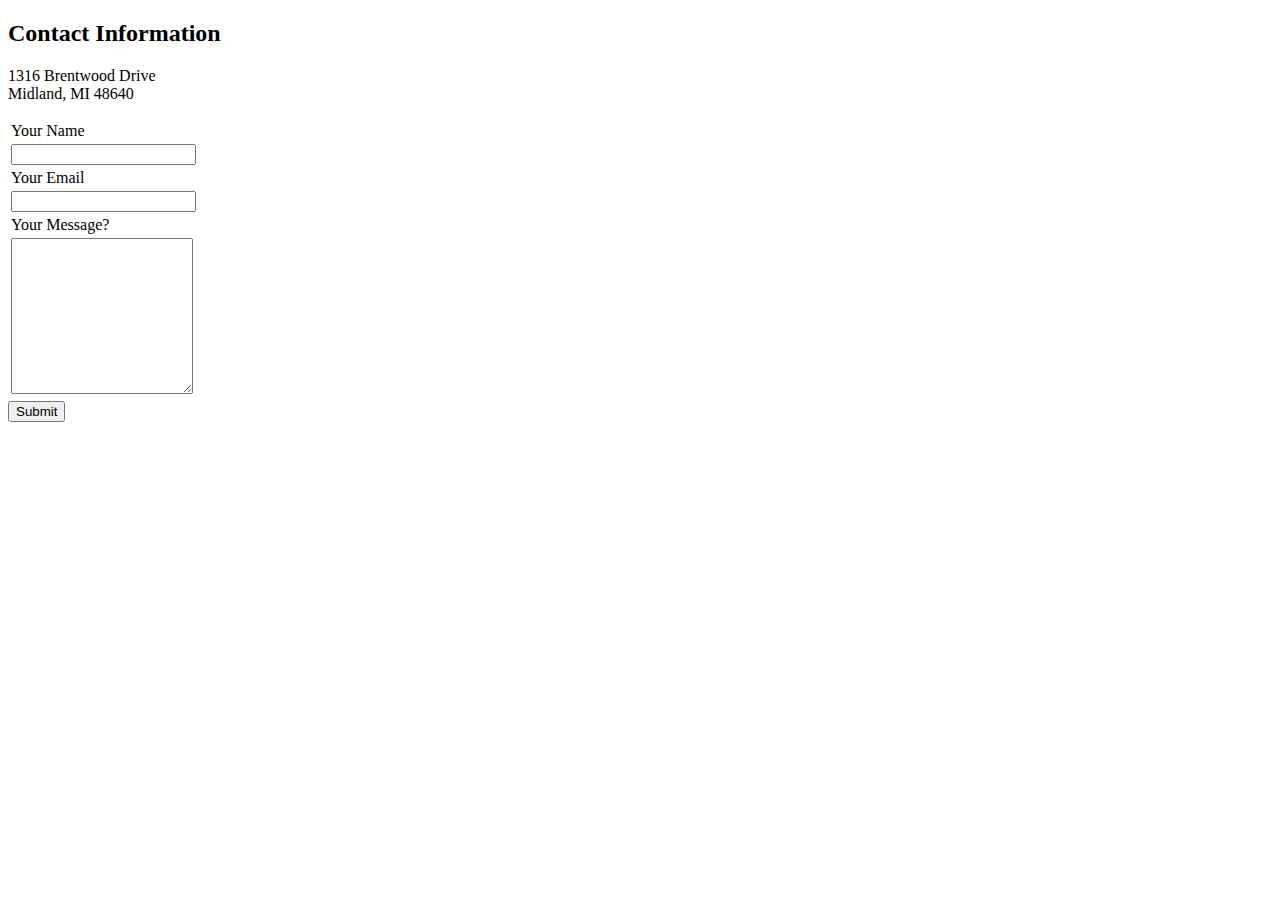
==== contact.html @ ced67ce2 "first submit" ====
<!DOCTYPE html>
<html lang="en">
<head>
    <meta charset="UTF-8">
    <meta http-equiv="X-UA-Compatible" content="IE=edge">
    <meta name="viewport" content="width=device-width, initial-scale=1.0">
    <title>Contact Information</title>
</head>
<body>
    <h2>Contact Information</h2>
    <p>
        1316 Brentwood Drive <br>
        Midland, MI 48640 <br>
    </p>
    <form action="mailto:kelle1ds@cmich.edu" method="post" enctype="text/plain">
        <table>
            <tr>
                <td>
                    <label>Your Name</label>
                </td>
            </tr>
            <tr>
                <td>
                    <input type="text" name="name" value="">
                </td>
            </tr>
            <tr>
                <td>
                    <label>Your Email</label>
                </td>
            </tr>
            <tr>
                <td>
                    <input type="email" name="email">
                </td>
            </tr>
            <tr>
                <td>
                    <label>Your Message?</label>
                </td>
            </tr>
            <tr>
                <td>
                    <label>
                        <textarea name="area" rows="10" cols="20" name="message"></textarea>
                    </label>
                </td>
            </tr>
        </table>
        <input type="submit" name="">
    </form>
</body>
</html>
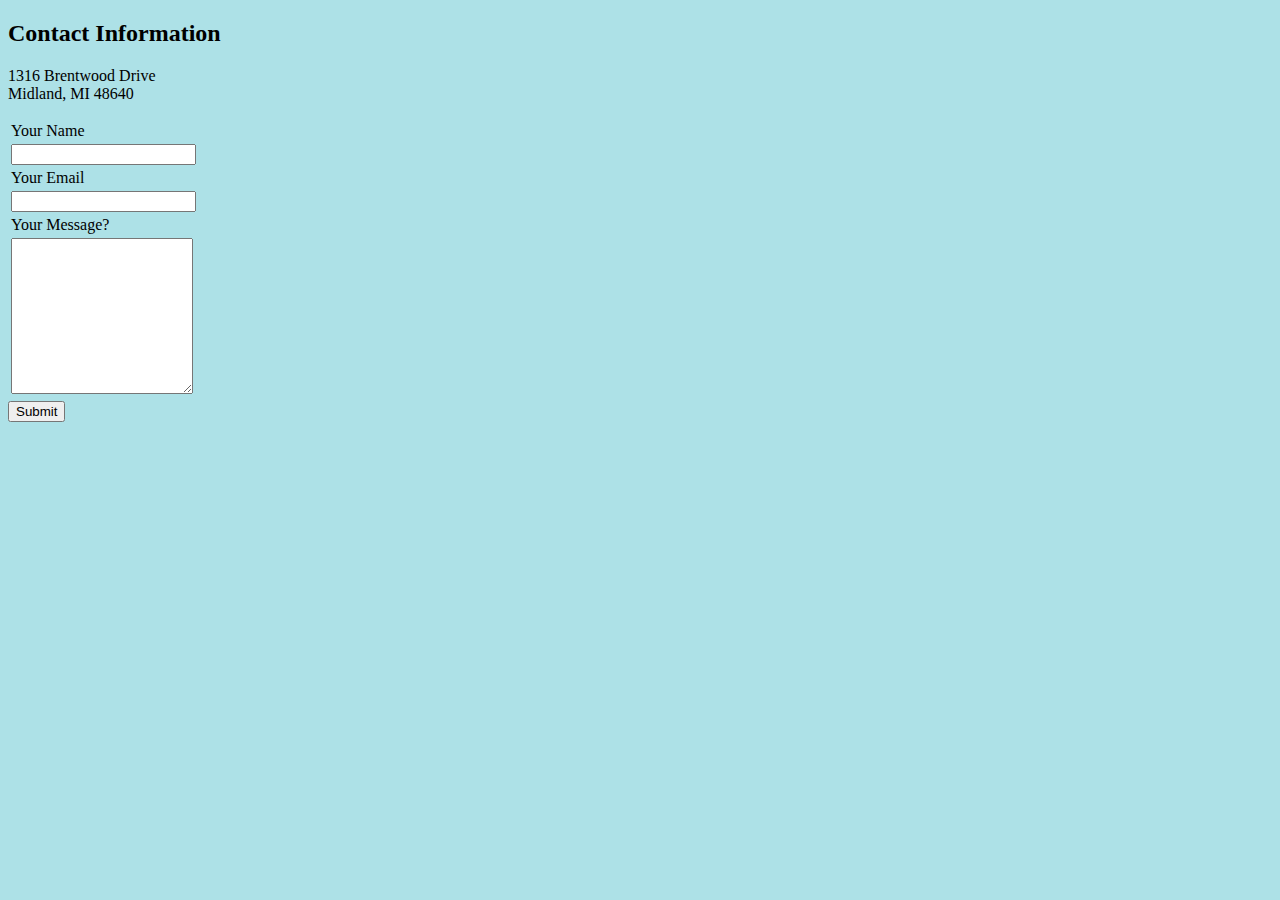
==== commit ea90fb5d: "css commit" ====
--- a/contact.html
+++ b/contact.html
@@ -5,6 +5,7 @@
     <meta http-equiv="X-UA-Compatible" content="IE=edge">
     <meta name="viewport" content="width=device-width, initial-scale=1.0">
     <title>Contact Information</title>
+    <link rel="stylesheet" href="css/styles.css">
 </head>
 <body>
     <h2>Contact Information</h2>
--- a/css/styles.css
+++ b/css/styles.css
@@ -0,0 +1,23 @@
+
+    body {
+        background-color: #ade1e7;
+    }
+
+    hr {
+        
+        border-style: none;
+        border-top-style: dotted;
+        border-color: grey;
+        border-width: 10px;
+        height: 0px;
+        width: 20%;
+        
+    }
+
+    h1 {
+        color: #2d5555;
+    }
+
+    h3 {
+        color: #375d5d;
+    }
